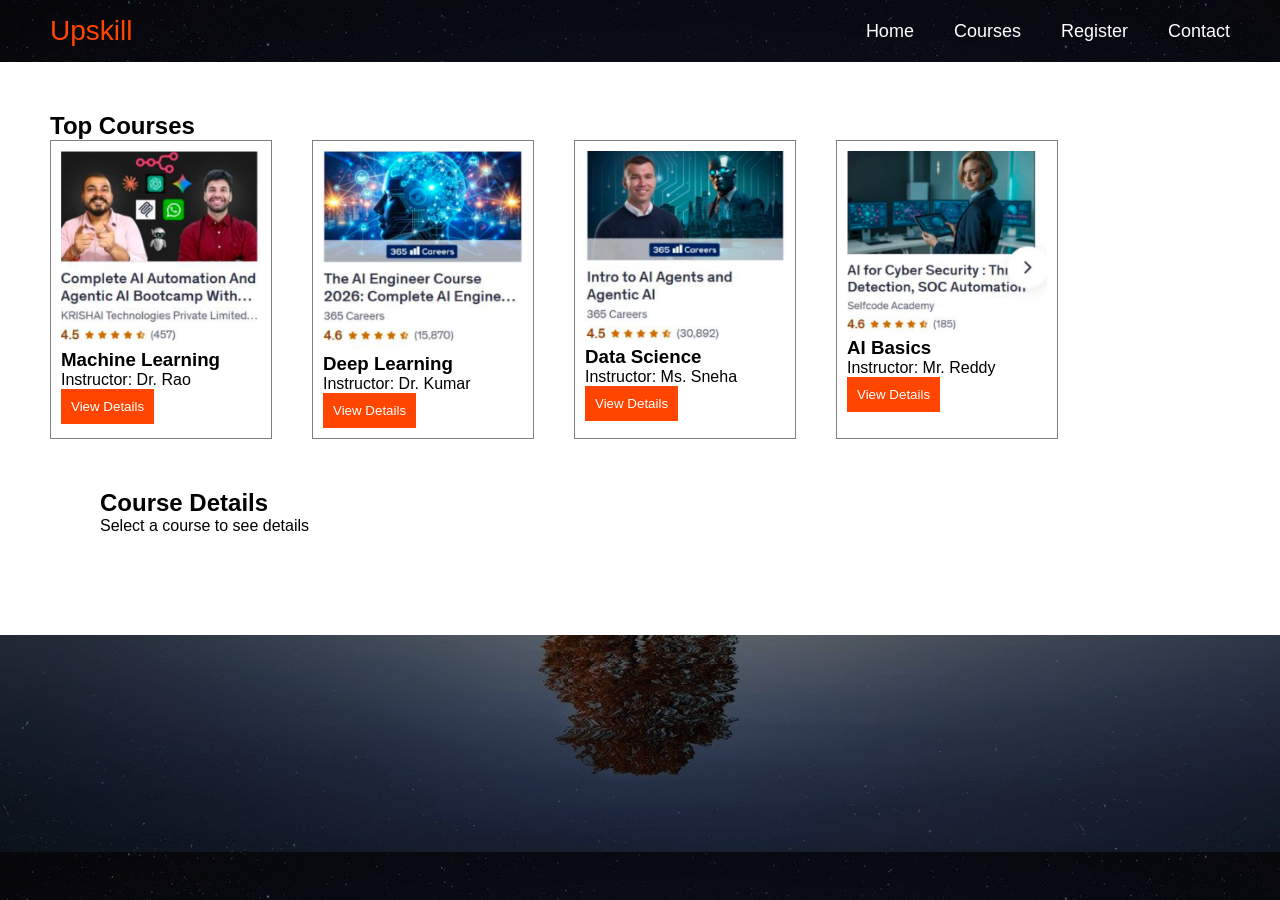
==== courses.html @ 69435995 "Add files via upload" ====
<!DOCTYPE html>
<html lang="en">
<head>
    <title>Courses</title>
    <link rel="stylesheet" href="style.css">
</head>
<body>

<div class="navbar">
    <div class="icon">
        <div class="logo">Upskill</div>

        <div class="rem">
            <a href="index.html">Home</a>
            <a href="courses.html">Courses</a>
            <a href="register.html">Register</a>
            <a href="contact.html">Contact</a>
        </div>
    </div>
</div>

<div class="sec">
    <h2>Top Courses</h2>

    <div class="course-cont">

    <div class="course-card">
        <img src="ima11.png">
        <h3>Machine Learning</h3>
        <p>Instructor: Dr. Rao</p>

        <button onclick="showDetails('ml')">View Details</button>
    </div>

    <div class="course-card">
        <img src="ima22.png">
        <h3>Deep Learning</h3>
        <p>Instructor: Dr. Kumar</p>
       
        <button onclick="showDetails('dl')">View Details</button>
    </div>

    <div class="course-card">
        <img src="ima33.png">
        <h3>Data Science</h3>
        <p>Instructor: Ms. Sneha</p>

        <button onclick="showDetails('ds')">View Details</button>
    </div>

    <div class="course-card">
        <img src="ima44.png">
        <h3>AI Basics</h3>
        <p>Instructor: Mr. Reddy</p>
        <button onclick="showDetails('ai')">View Details</button>
    </div>

</div>

<!-- DETAILS SECTION -->
<div id="courseDetails" class="sec">
    <h2>Course Details</h2>
    <p>Select a course to see details</p>
</div>

<script src="script.js"></script>

</div>

</body>
</html>
---- style.css ----
* {
    margin: 0;
    padding: 0;
}

/* Background */
body {
    background: linear-gradient(to top,rgba(0,0,0,0.5),rgba(0,0,0,0.5)),url("back.png");
    background-size: cover;
    color: white;
    font-family: Arial;
}

/* Navbar */
.navbar {
    padding: 15px 50px;
}

.icon {
    display: flex;
    justify-content: space-between;
    align-items: center;
}

.logo {
    font-size: 28px;
    color: orangered;
}

.rem {
    display: flex;
    gap: 40px;
}

.rem a {
    color: white;
    text-decoration: none;
    font-size: 18px;
}

.rem a:hover {
    color: orangered;
}

/* Search */
.sear {
    display: flex;
    gap: 10px;
}

.search-box {
    padding: 5px;
}

#srch {
    background: orangered;
    color: white;
    border: none;
}

/* Hero */
.main {
    padding: 100px;
}

.content span {
    color: orangered;
}

/* Sections */
.sec {
    background: white;
    color: black;
    padding: 50px;
}

/* Courses */
.course-cont {
    display: flex;
    gap: 40px;
}

.course-card img {
    width: 200px;
}

.course-card {
    padding: 10px;
    border: 1px solid gray;
    transition: 0.3s;
}

.course-card:hover {
    transform: scale(1.05);
}

/* Forms */
input, textarea {
    margin: 10px;
    padding: 8px;
    width: 250px;
}

button {
    padding: 10px;
    background: orangered;
    color: white;
    border: none;
}

button:hover {
    background: darkorange;
}
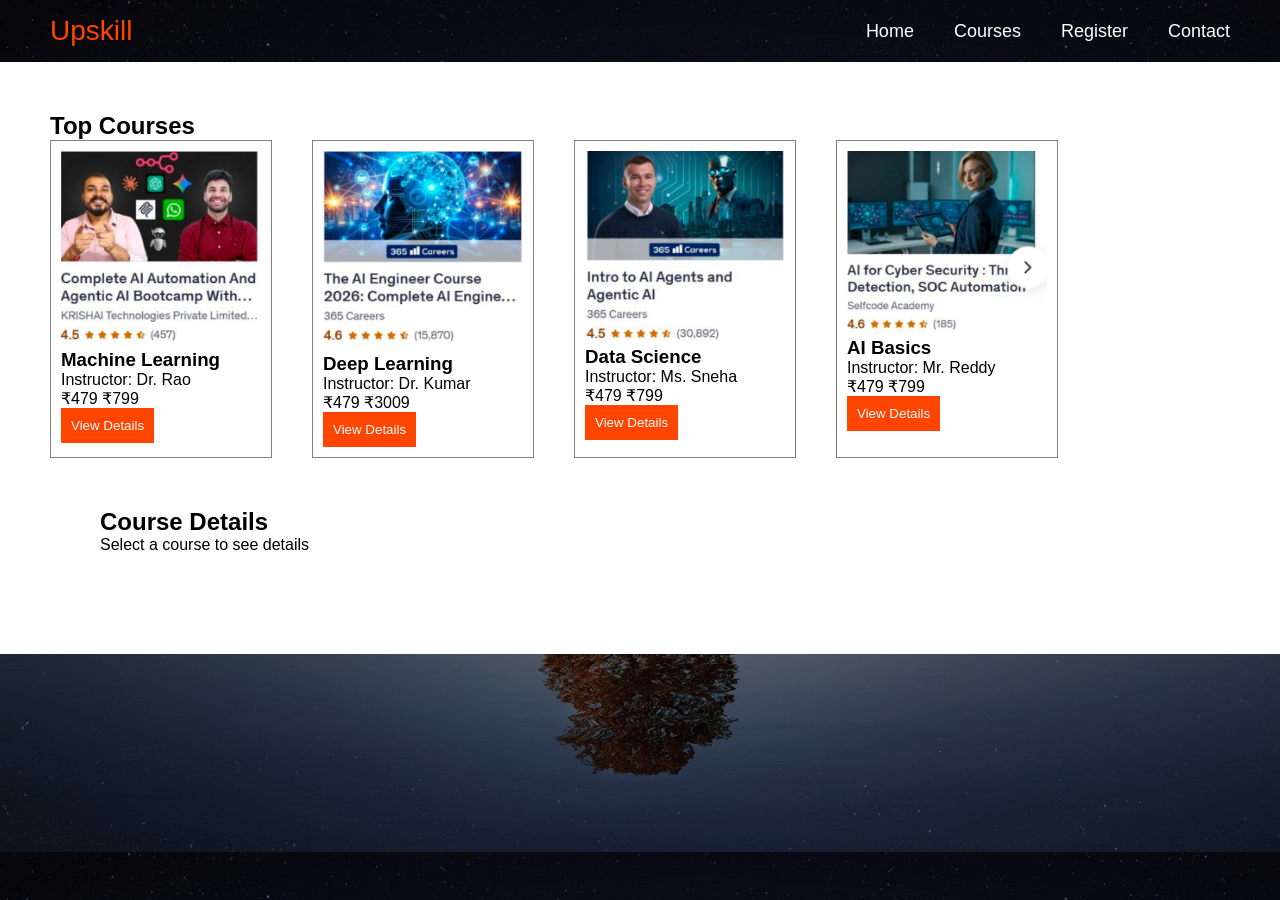
==== commit 597292fa: "Update courses.html" ====
--- a/courses.html
+++ b/courses.html
@@ -28,7 +28,10 @@
         <img src="ima11.png">
         <h3>Machine Learning</h3>
         <p>Instructor: Dr. Rao</p>
-
+         <div class="price">
+        <span class="discount">₹479</span>
+        <span class="original">₹799</span>
+        </div>
         <button onclick="showDetails('ml')">View Details</button>
     </div>
 
@@ -36,6 +39,10 @@
         <img src="ima22.png">
         <h3>Deep Learning</h3>
         <p>Instructor: Dr. Kumar</p>
+         <div class="price">
+        <span class="discount">₹479</span>
+        <span class="original">₹3009</span>
+        </div>
        
         <button onclick="showDetails('dl')">View Details</button>
     </div>
@@ -44,7 +51,10 @@
         <img src="ima33.png">
         <h3>Data Science</h3>
         <p>Instructor: Ms. Sneha</p>
-
+         <div class="price">
+        <span class="discount">₹479</span>
+        <span class="original">₹799</span>
+        </div>
         <button onclick="showDetails('ds')">View Details</button>
     </div>
 
@@ -52,6 +62,10 @@
         <img src="ima44.png">
         <h3>AI Basics</h3>
         <p>Instructor: Mr. Reddy</p>
+         <div class="price">
+        <span class="discount">₹479</span>
+        <span class="original">₹799</span>
+        </div>
         <button onclick="showDetails('ai')">View Details</button>
     </div>
 
@@ -68,4 +82,4 @@
 </div>
 
 </body>
-</html>+</html>
